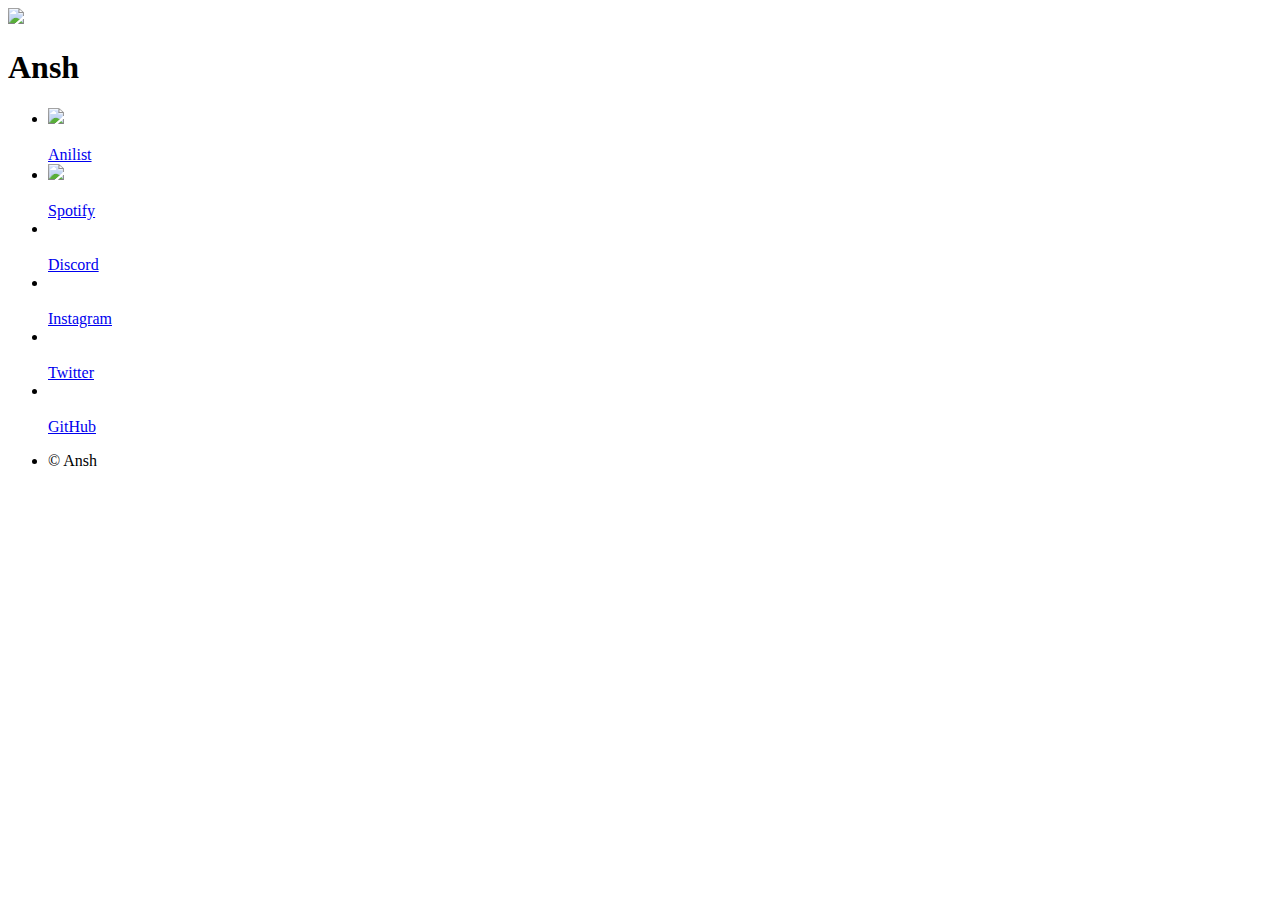
==== index.html @ 329f7662 "Update index.html" ====
<!DOCTYPE html>
<html>
	<div class="bg">
	<head>
		<meta name="viewport" content="width=device-width,initial-scale=1,maximum-scale=1,user-scalable=no">
		<!-- include compass css translation -->
		<link href="stylesheets/style.css" type="text/css" rel="stylesheet" >
		<!-- fonts -->
		<link href="https://fonts.googleapis.com/css?family=Google+Sans" rel="stylesheet">
		<!-- import icons -->
		<script src="https://unpkg.com/ionicons@latest/dist/ionicons.js"></script>
		<!-- Import favicons -->
		<link rel="shortcut icon" type="image/png" href="resources/favicon.png"/>
		<title>big chungus is real</title>
	</head>
	
	<body>
		<div class="outer">
			<div class="inner">
					<section class = "gap loadanimation">
						<img src="resources/Walter White.jpeg" class="avatar">
						<h1 class="padDown">Ansh</h1>
						
						<h2></h2>
						
					</section>

					<ul class="gap social">
						<li class="icon-anilist tile"><a href="https://anilist.co/user/kratos31"><img src="resources/anilist-svgrepo-com.svg" ></ion-icon><br><br>Anilist</a></li>
						<li class="icon-spotify tile"><a href="https://open.spotify.com/user/fd8wfgvdl1j1vjdocxcrd1wyy?si=6a7bbfa6925b48e0"><img src="resources/spotify.svg" ></ion-icon><br><br>Spotify</a></li>
                        <li class="icon-discord tile"><a href= "https://discord.c99.nl/widget/theme-2/708231383688019999.png"><ion-icon name="logo-discord"></ion-icon><br><br>Discord</a></li>                     
						<li class="icon-instagram tile"><a href= "https://instagram.com/ansh.jpeg"><ion-icon name="logo-instagram"></ion-icon><br><br>Instagram</a></li>
						<li class="icon-twitter tile"><a href="https://twitter.com/Kratos_3112"><ion-icon name="logo-twitter"></ion-icon><br><br>Twitter</a></li>
						<li class="icon-github tile"><a href="https://github.com/anshonweb"><ion-icon name="logo-github"></ion-icon><br><br>GitHub</a></li>
						
						
						
				</div>
			</div>

			<!-- Footer -->
			<footer id="footer">
				<ul class="Jewwwwwwwsssssisshhhhh">
					<li>&copy; Ansh </li>
				</ul>
			</footer>
		</div>
	</body>
</html>
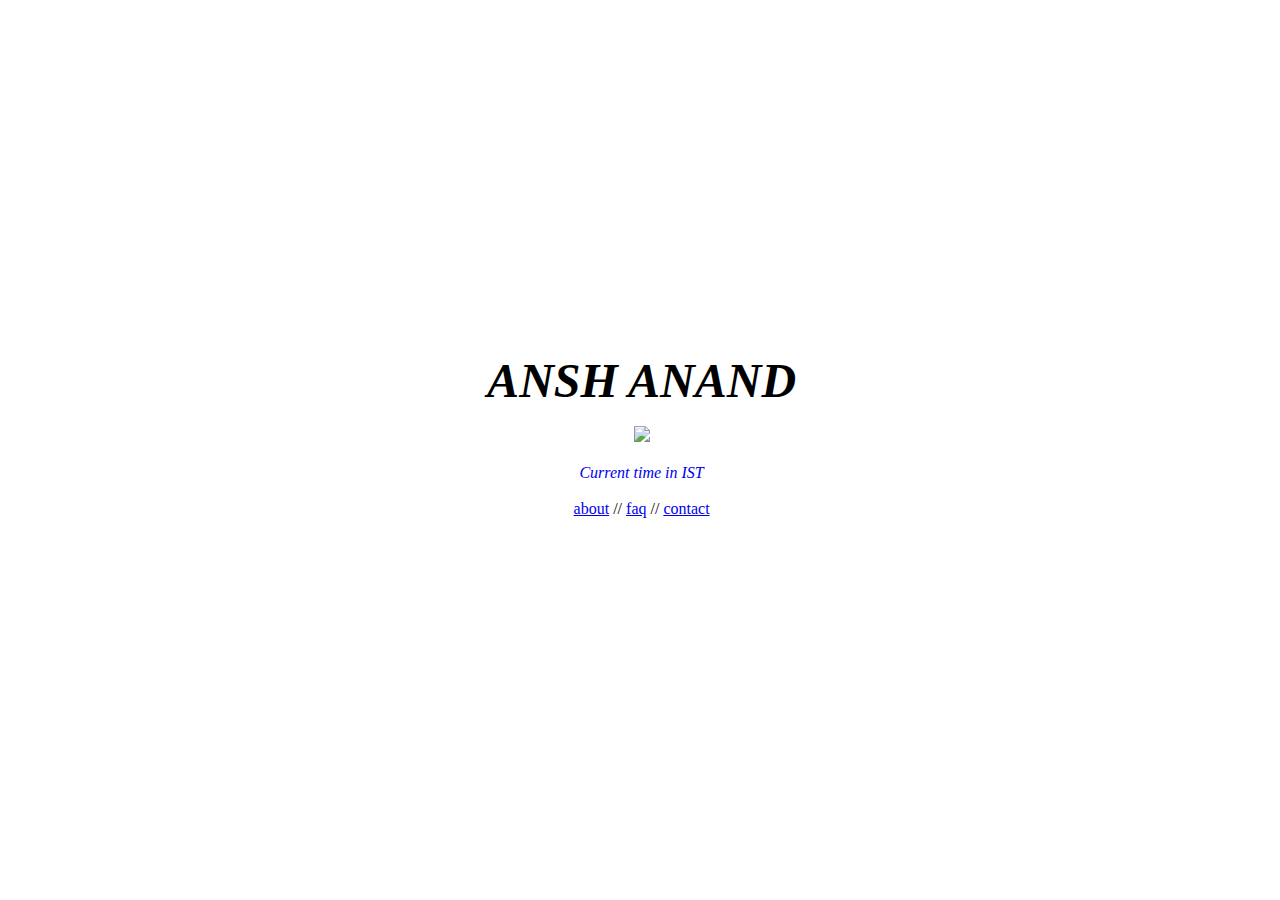
==== commit 5f2503da: "new" ====
--- a/index.html
+++ b/index.html
@@ -1,52 +1,35 @@
 <!DOCTYPE html>
 <html>
-	<div class="bg">
-	<head>
-		<meta name="viewport" content="width=device-width,initial-scale=1,maximum-scale=1,user-scalable=no">
-		<!-- include compass css translation -->
-		<link href="stylesheets/style.css" type="text/css" rel="stylesheet" >
-		<!-- fonts -->
-		<link href="https://fonts.googleapis.com/css?family=Google+Sans" rel="stylesheet">
-		<!-- import icons -->
-		<script src="https://unpkg.com/ionicons@latest/dist/ionicons.js"></script>
-		<!-- Import favicons -->
-		<link rel="shortcut icon" type="image/png" href="resources/favicon.png"/>
-		<title>big chungus is real</title>
-	</head>
-	
-	<body>
-		<div class="outer">
-			<div class="inner">
-					<section class = "gap loadanimation">
-						<img src="resources/Walter White.jpeg" class="avatar">
-						<h1 class="padDown">Ansh</h1>
-						
-						<h2></h2>
-						
-					</section>
+<head><meta http-equiv="Content-Type" content="text/html; charset=windows-1252">
+<title>ANSH ANAND</title>
+<link rel="shortcut icon" href="/favicon.ico" type="image/x-icon">
+<link rel="icon" href="/favicon.ico" type="image/x-icon">
+<style>
+body {top: 0; left: 0; width: 99%; height: 97%;
+    position: absolute; display: table}
+  p {display: table-cell; vertical-align: middle; text-align: center}
 
-					<ul class="gap social">
-						<li class="icon-anilist tile"><a href="https://anilist.co/user/kratos31"><img src="resources/anilist-svgrepo-com.svg" ></ion-icon><br><br>Anilist</a></li>
-						<li class="icon-spotify tile"><a href="https://open.spotify.com/user/fd8wfgvdl1j1vjdocxcrd1wyy?si=6a7bbfa6925b48e0"><img src="resources/spotify.svg" ></ion-icon><br><br>Spotify</a></li>
-                        <li class="icon-discord tile"><a href= "https://discord.c99.nl/widget/theme-2/708231383688019999.png"><ion-icon name="logo-discord"></ion-icon><br><br>Discord</a></li>                     
-						<li class="icon-instagram tile"><a href= "https://instagram.com/ansh.jpeg"><ion-icon name="logo-instagram"></ion-icon><br><br>Instagram</a></li>
-						<li class="icon-twitter tile"><a href="https://twitter.com/Kratos_3112"><ion-icon name="logo-twitter"></ion-icon><br><br>Twitter</a></li>
-						<li class="icon-github tile"><a href="https://github.com/anshonweb"><ion-icon name="logo-github"></ion-icon><br><br>GitHub</a></li>
-						
-						
-						
-				</div>
-			</div>
-
-			<!-- Footer -->
-			<footer id="footer">
-				<ul class="Jewwwwwwwsssssisshhhhh">
-					<li>&copy; Ansh </li>
-				</ul>
-			</footer>
-		</div>
-	</body>
-</html>
+</style>
+</head>
 
 
 
+
+
+<p>
+<font size="7"><i><b>ANSH ANAND</b></i></font> <br>
+<br>
+<img src="https://files.catbox.moe/eqjkxs.jpeg" style="width:560px;"><br>
+<br>
+<i><a href="//24timezones.com/time-zone/ist" style="text-decoration: none" class="clock24" id="tz24-1673957606-tzist-eyJob3VydHlwZSI6MTIsInNob3dkYXRlIjoiMCIsInNob3dzZWNvbmRzIjoiMSIsInNob3d0aW1lem9uZSI6IjEiLCJ0eXBlIjoiZCIsImxhbmciOiJlbiJ9" title="time now IST" target="_blank" rel="nofollow">Current time in IST</a>
+</i><script type="text/javascript" src="//w.24timezones.com/l.js" async></script>
+<br><br>
+
+<a href="http://ansh.ml/about.html">about</a> //
+<a href="http://ansh31.ml/faq.html">faq</a> //
+<a href="http://ansh31.ml/contact.html">contact</a>
+
+<br>
+<br>
+</body>
+</html>
